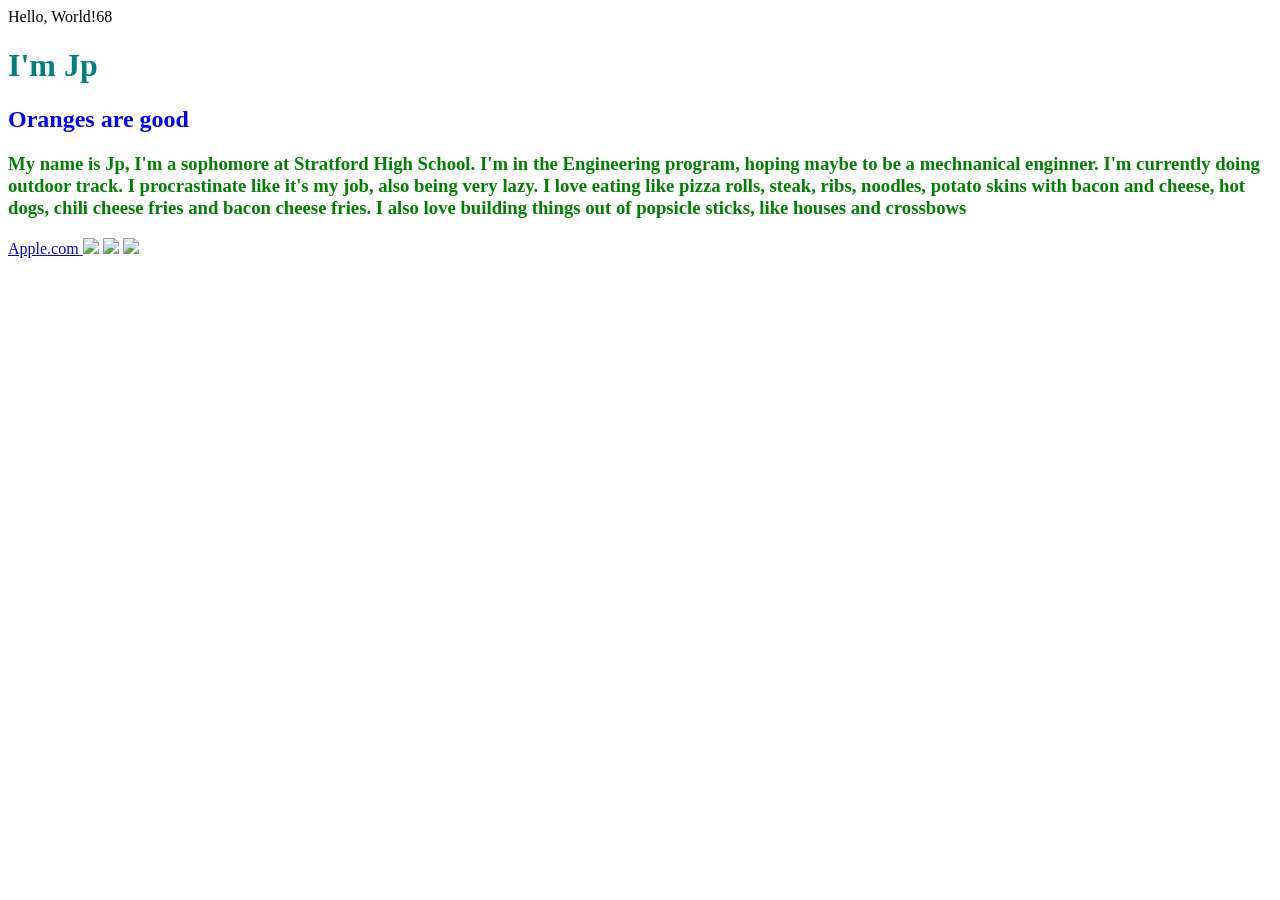
==== index.html @ 3505127a "rename index" ====
<!DOCTYPE MTML>
<html>
<head>
	<link rel="stylesheet" href="main.css"/>
</head>
	<script>
			document.write("Hello, World!");
			function convertCtoF(celius){
				return 1.8*celius+32; 
			} 
			document.write(convertCtoF(20));
			</script>
	<body>
		<h1> I'm Jp </h1>
		
		<h2> Oranges are good </h2> 
		
		<h3> My name is Jp, I'm a sophomore at Stratford High School. I'm in the Engineering program, hoping maybe to be a mechnanical enginner. I'm currently doing outdoor track. I procrastinate like it's my job, also being very lazy. I love eating like pizza rolls, steak, ribs, noodles, potato skins with bacon and cheese, hot dogs, chili cheese fries and bacon cheese fries. I also love building things out of popsicle sticks, like houses and crossbows </h3>
		
		<a href="http://www.apple.com">Apple.com </a>
		
		<img src="http://atvglobal.com/wp-content/uploads/2015/03/apple1.jpg"/>
		
		<img src="https://static.squarespace.com/static/51b3dc8ee4b051b96ceb10de/51ce6099e4b0d911b4489b79/51ce61efe4b0d911b44a6a31/1344819021153/1000w/Ye-Tongxin-550x366.jpeg"/>

		<img src="http://i.ytimg.com/vi/vCYk9CRx0g8/0.jpg"/>
	</body>
</html>
---- main.css ----
h1 { 
	color: teal;	
}
h2 {
	color: blue;	
}
body {
	background: url("http://www.twitterevolutions.com/bgs/colorful-universe-twitter-background.jpg");
	background-size: cover;
}
h3 {
	color: green;
}
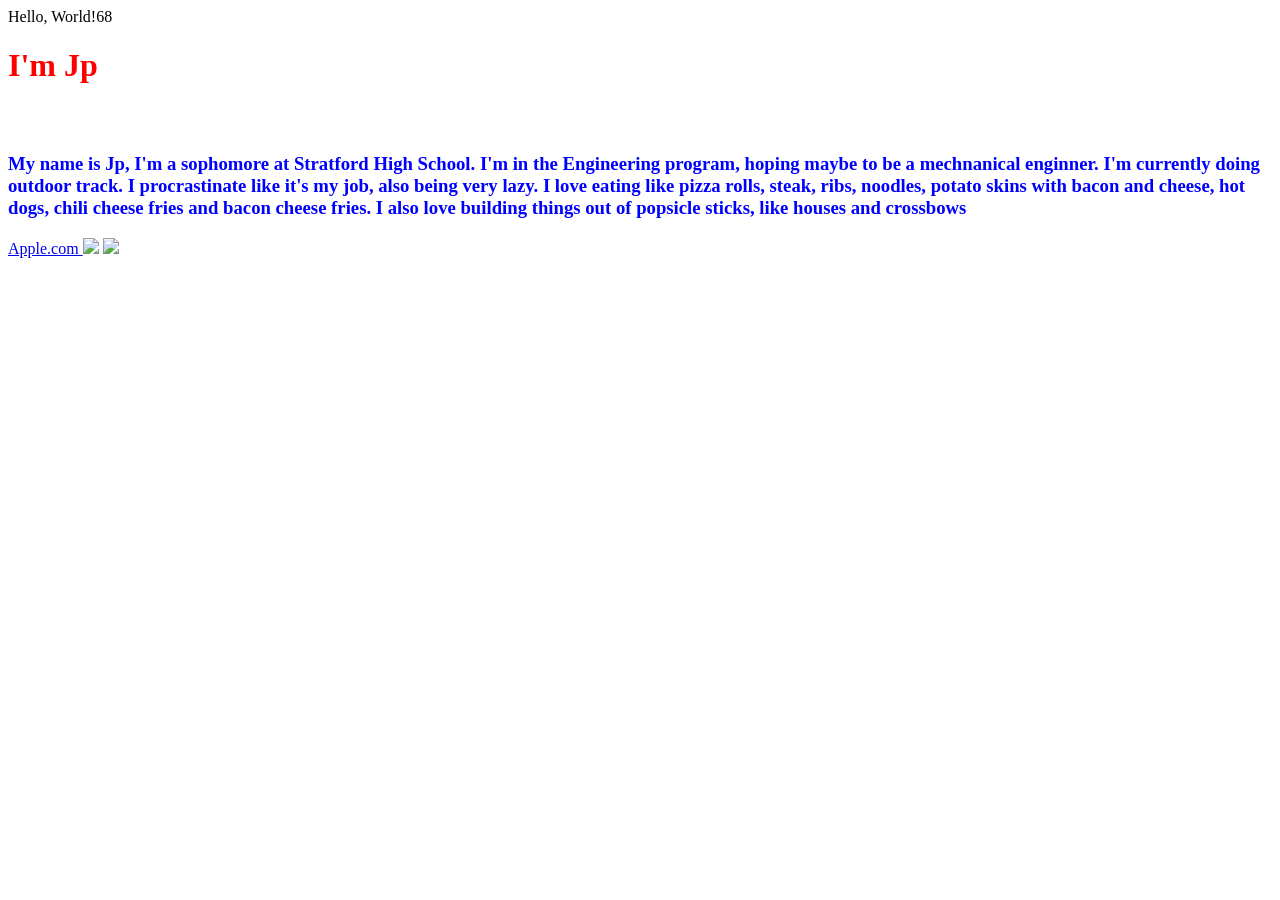
==== commit 4e13e93c: "delete picture" ====
--- a/index.html
+++ b/index.html
@@ -18,9 +18,7 @@
 		<h3> My name is Jp, I'm a sophomore at Stratford High School. I'm in the Engineering program, hoping maybe to be a mechnanical enginner. I'm currently doing outdoor track. I procrastinate like it's my job, also being very lazy. I love eating like pizza rolls, steak, ribs, noodles, potato skins with bacon and cheese, hot dogs, chili cheese fries and bacon cheese fries. I also love building things out of popsicle sticks, like houses and crossbows </h3>
 		
 		<a href="http://www.apple.com">Apple.com </a>
-		
-		<img src="http://atvglobal.com/wp-content/uploads/2015/03/apple1.jpg"/>
-		
+				
 		<img src="https://static.squarespace.com/static/51b3dc8ee4b051b96ceb10de/51ce6099e4b0d911b4489b79/51ce61efe4b0d911b44a6a31/1344819021153/1000w/Ye-Tongxin-550x366.jpeg"/>
 
 		<img src="http://i.ytimg.com/vi/vCYk9CRx0g8/0.jpg"/>
--- a/main.css
+++ b/main.css
@@ -1,13 +1,13 @@
 h1 { 
-	color: teal;	
+	color: red;	
 }
 h2 {
-	color: blue;	
+	color: white;	
 }
 body {
 	background: url("http://www.twitterevolutions.com/bgs/colorful-universe-twitter-background.jpg");
 	background-size: cover;
 }
 h3 {
-	color: green;
+	color: blue;
 }	
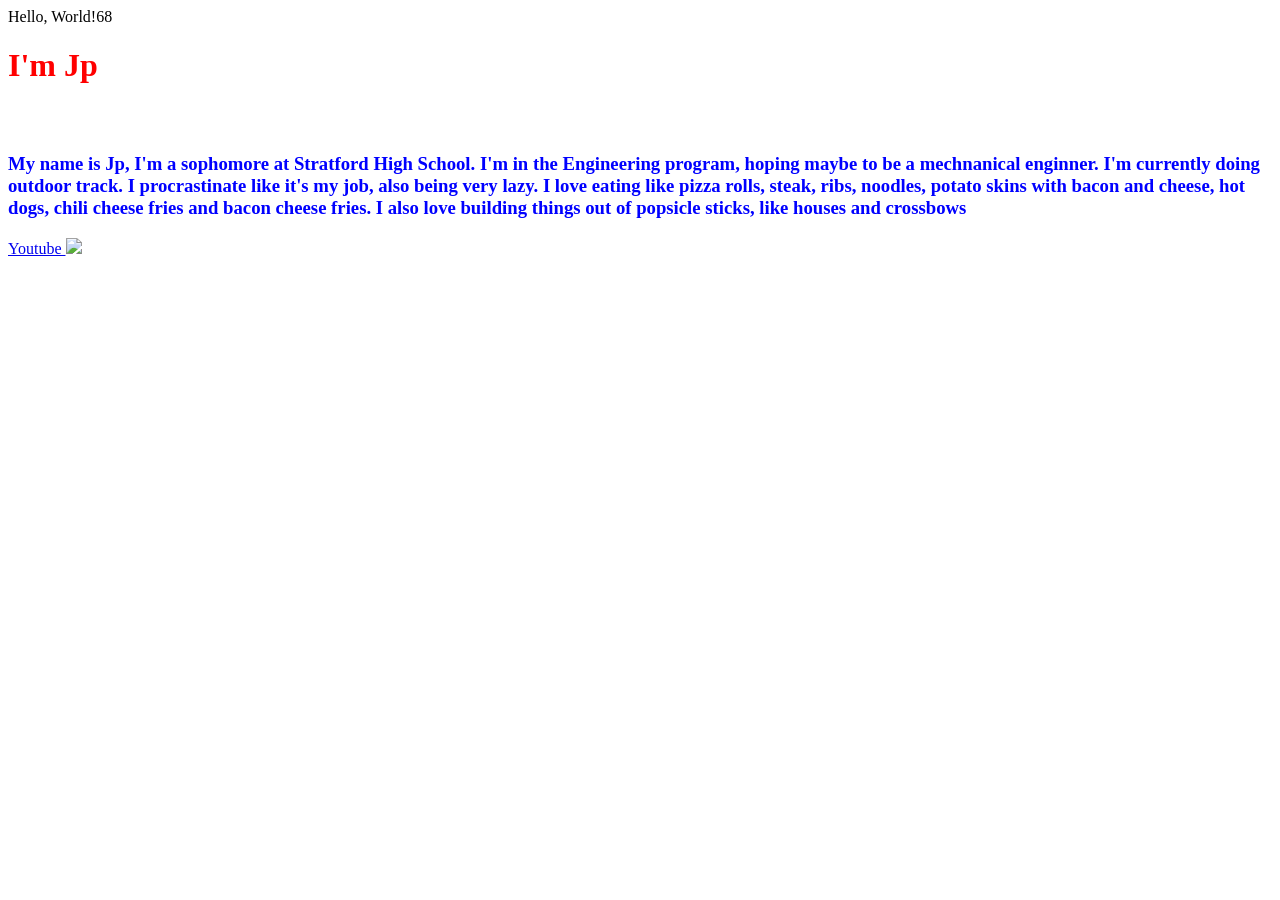
==== commit 257be0f6: "remove picture add website" ====
--- a/index.html
+++ b/index.html
@@ -17,10 +17,9 @@
 		
 		<h3> My name is Jp, I'm a sophomore at Stratford High School. I'm in the Engineering program, hoping maybe to be a mechnanical enginner. I'm currently doing outdoor track. I procrastinate like it's my job, also being very lazy. I love eating like pizza rolls, steak, ribs, noodles, potato skins with bacon and cheese, hot dogs, chili cheese fries and bacon cheese fries. I also love building things out of popsicle sticks, like houses and crossbows </h3>
 		
-		<a href="http://www.apple.com">Apple.com </a>
+		<a href="https://www.youtube.com/">Youtube </a>
 				
-		<img src="https://static.squarespace.com/static/51b3dc8ee4b051b96ceb10de/51ce6099e4b0d911b4489b79/51ce61efe4b0d911b44a6a31/1344819021153/1000w/Ye-Tongxin-550x366.jpeg"/>
+		<img src="http://www.pizzahut-tt.com/wp-content/uploads/2013/06/pizza-hut-trinidad-and-tobago-pepperoni-lovers-pizza.png"/>
 
-		<img src="http://i.ytimg.com/vi/vCYk9CRx0g8/0.jpg"/>
 	</body>
 </html>
